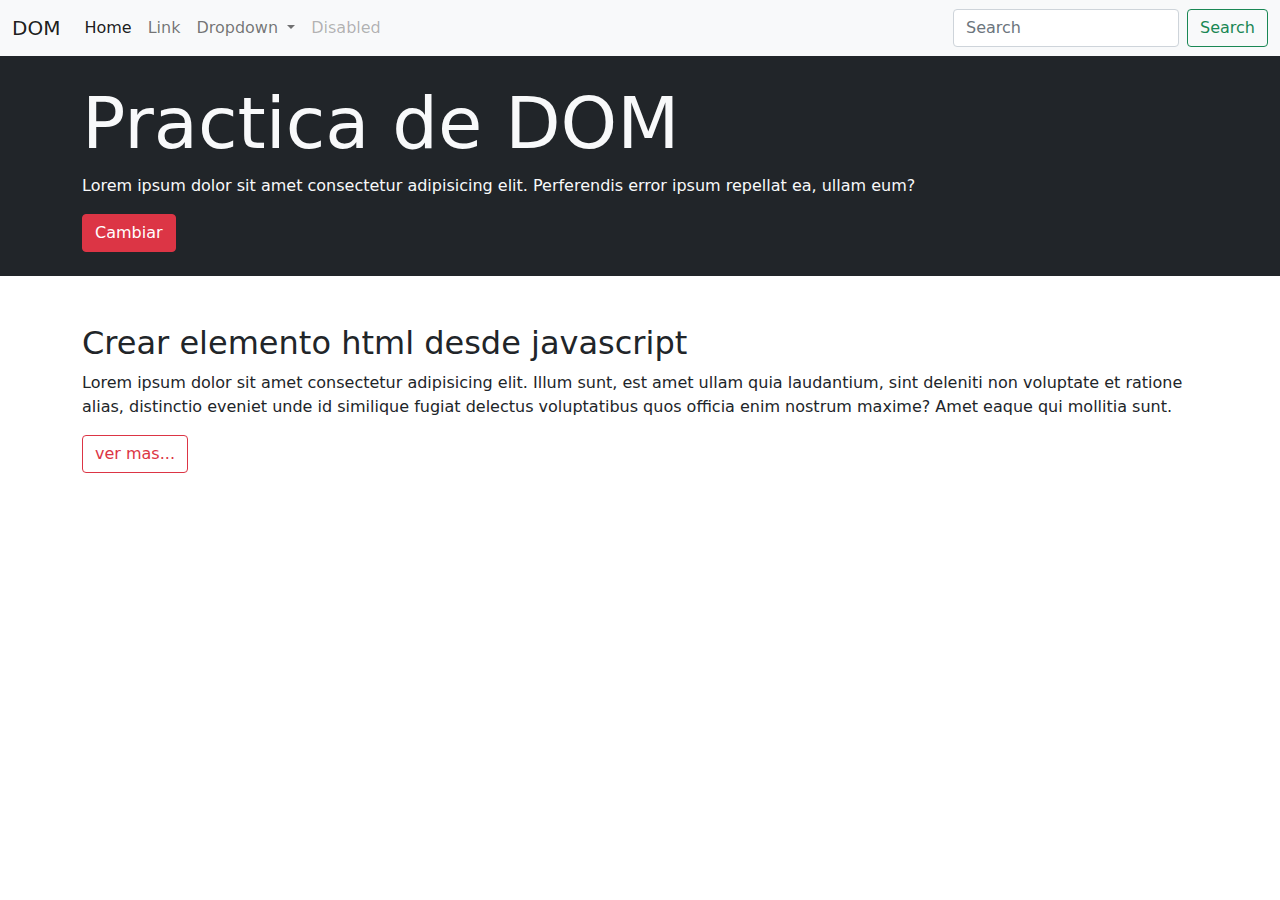
==== index.html @ 17afe0c5 "practica DOM" ====
<!DOCTYPE html>
<html lang="en">
  <head>
    <meta charset="UTF-8" />
    <meta http-equiv="X-UA-Compatible" content="IE=edge" />
    <meta name="viewport" content="width=device-width, initial-scale=1.0" />
    <!--  agregar las 3 etiquetas meta -->
    <link rel="stylesheet" href="css/bootstrap.min.css" />
    <link rel="stylesheet" href="css/style.css" />
    <title>Practica DOMt</title>
  </head>
  <body>
    <header>
      <nav class="navbar navbar-expand-lg navbar-light bg-light">
        <div class="container-fluid">
          <a class="navbar-brand" href="#">DOM</a>
          <button
            class="navbar-toggler"
            type="button"
            data-bs-toggle="collapse"
            data-bs-target="#navbarSupportedContent"
            aria-controls="navbarSupportedContent"
            aria-expanded="false"
            aria-label="Toggle navigation"
          >
            <span class="navbar-toggler-icon"></span>
          </button>
          <div class="collapse navbar-collapse" id="navbarSupportedContent">
            <ul class="navbar-nav me-auto mb-2 mb-lg-0">
              <li class="nav-item">
                <a class="nav-link active" aria-current="page" href="#">Home</a>
              </li>
              <li class="nav-item">
                <a class="nav-link" href="#">Link</a>
              </li>
              <li class="nav-item dropdown">
                <a
                  class="nav-link dropdown-toggle"
                  href="#"
                  id="navbarDropdown"
                  role="button"
                  data-bs-toggle="dropdown"
                  aria-expanded="false"
                >
                  Dropdown
                </a>
                <ul class="dropdown-menu" aria-labelledby="navbarDropdown">
                  <li><a class="dropdown-item" href="#">Action</a></li>
                  <li><a class="dropdown-item" href="#">Another action</a></li>
                  <li><hr class="dropdown-divider" /></li>
                  <li>
                    <a class="dropdown-item" href="#">Something else here</a>
                  </li>
                </ul>
              </li>
              <li class="nav-item">
                <a
                  class="nav-link disabled"
                  href="#"
                  tabindex="-1"
                  aria-disabled="true"
                  >Disabled</a
                >
              </li>
            </ul>
            <form class="d-flex">
              <input
                class="form-control me-2"
                type="search"
                placeholder="Search"
                aria-label="Search"
              />
              <button class="btn btn-outline-success" type="submit">
                Search
              </button>
            </form>
          </div>
        </div>
      </nav>
    </header>
    <main>
      <section class="bg-dark py-4">
        <article class="container text-light">
          <h1 class="display-2" id="titulo">Practica de DOM</h1>
          <p>
            Lorem ipsum dolor sit amet consectetur adipisicing elit. Perferendis
            error ipsum repellat ea, ullam eum?
          </p>
          <button class="btn btn-danger" onclick="cambiarTitulo()">
            Cambiar
          </button>
        </article>
      </section>
      <section class="my-5 container">
        <article>
          <h2>Crear elemento html desde javascript</h2>
          <p>
            Lorem ipsum dolor sit amet consectetur adipisicing elit. Illum sunt,
            est amet ullam quia laudantium, sint deleniti non voluptate et
            ratione alias, distinctio eveniet unde id similique fugiat delectus
            voluptatibus quos officia enim nostrum maxime? Amet eaque qui
            mollitia sunt.
          </p>
        </article>
        <button class="btn btn-outline-danger" onclick="verMas()" id="btnVerMas">ver mas...</button>
      </section>
    </main>
    <footer></footer>

    <script src="js/bootstrap.min.js"></script>
    <script src="js/app.js"></script>
  </body>
</html>
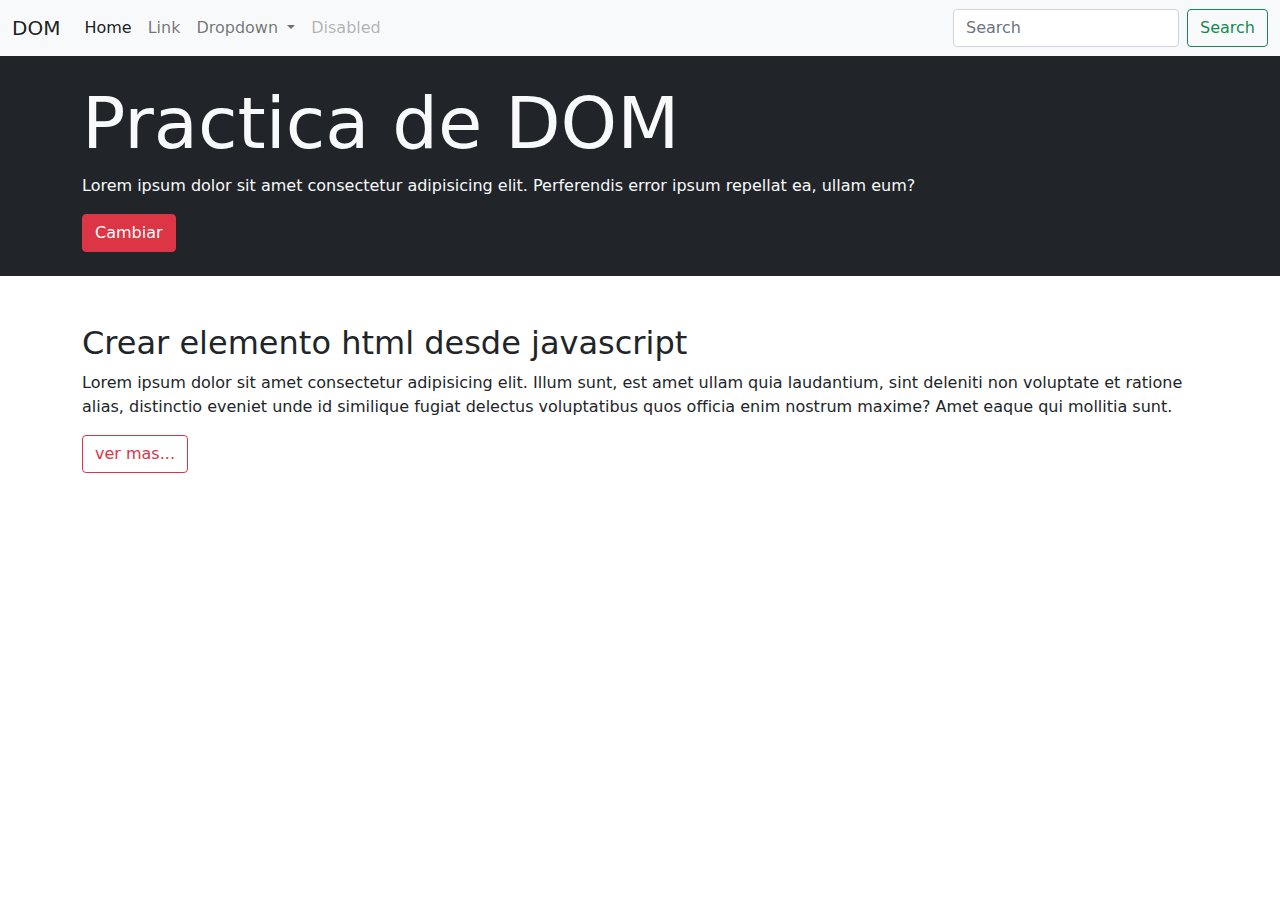
==== commit dc7f9354: "practica DOM ejercicio 1" ====
--- a/index.html
+++ b/index.html
@@ -1,13 +1,21 @@
 <!DOCTYPE html>
-<html lang="en">
+<html lang="es">
   <head>
     <meta charset="UTF-8" />
     <meta http-equiv="X-UA-Compatible" content="IE=edge" />
     <meta name="viewport" content="width=device-width, initial-scale=1.0" />
-    <!--  agregar las 3 etiquetas meta -->
+    <meta
+    name="description"
+    content="Práctica DOM JS"
+  />
+  <meta name="keywords" content="javascript, DOM" />
+  <meta name="author" content="Abel Córdoba González" />
+
     <link rel="stylesheet" href="css/bootstrap.min.css" />
     <link rel="stylesheet" href="css/style.css" />
-    <title>Practica DOMt</title>
+    <!-- script de jquery -->
+    <script src="js/jquery-3.6.0.min.js"></script>
+    <title>Practica DOM</title>
   </head>
   <body>
     <header>
@@ -101,8 +109,15 @@
             voluptatibus quos officia enim nostrum maxime? Amet eaque qui
             mollitia sunt.
           </p>
+          
         </article>
-        <button class="btn btn-outline-danger" onclick="verMas()" id="btnVerMas">ver mas...</button>
+        <button
+          class="btn btn-outline-danger"
+          onclick="verMas()"
+          id="btnVerMas"
+        >
+          ver mas...
+        </button>
       </section>
     </main>
     <footer></footer>
